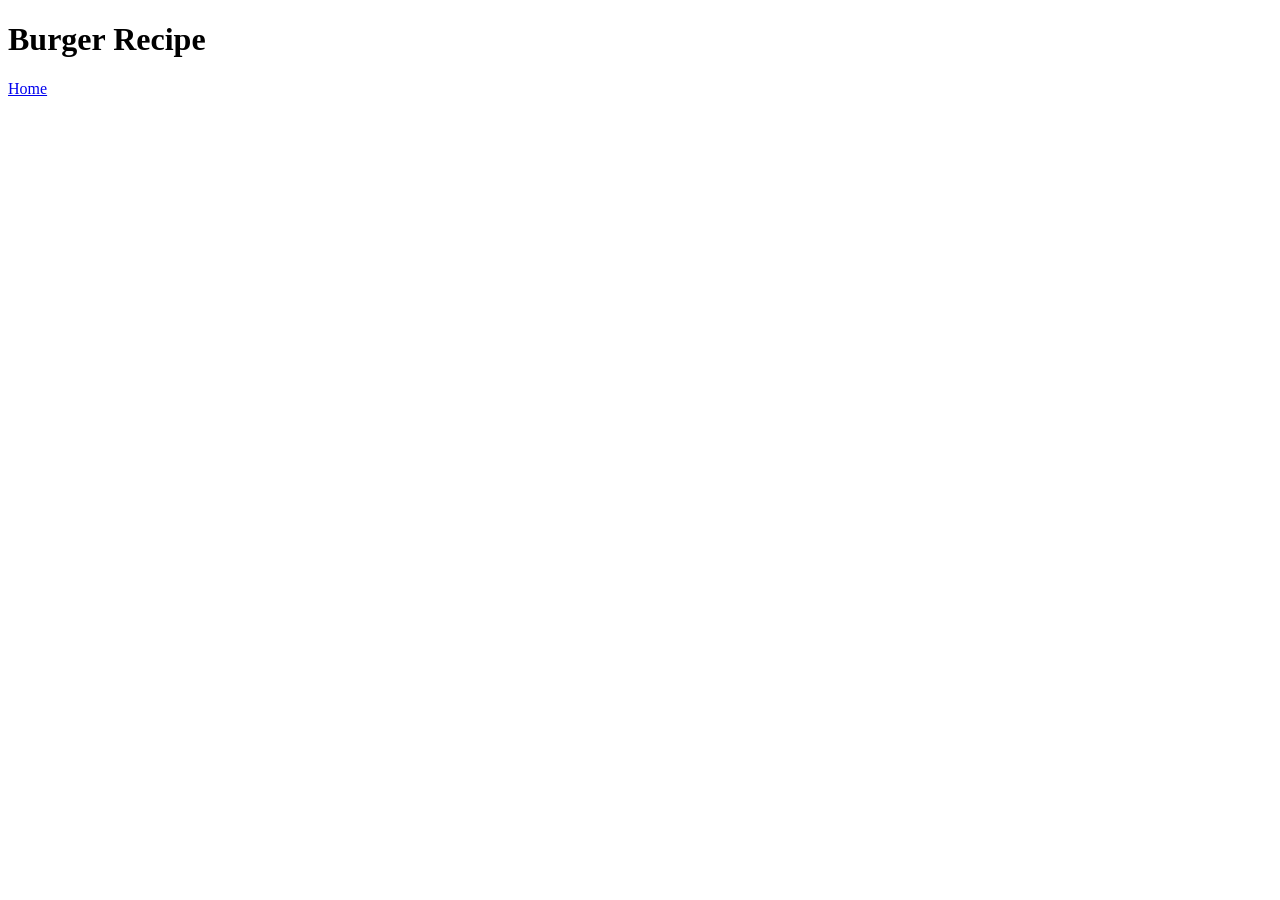
==== recipes/burger.html @ 6d275d41 "Created the initial commit with the following files: recipes/burger.html, recipes/lasagna.html, reci" ====
<!DOCTYPE html>
<html lang="en">
<head>
    <meta charset="UTF-8">
    <meta name="viewport" content="width=device-width, initial-scale=1.0">
    <title>Document</title>
</head>
<body>
    <h1>Burger Recipe</h1>
    <a href="/index.html">Home</a>
    
</body>
</html>
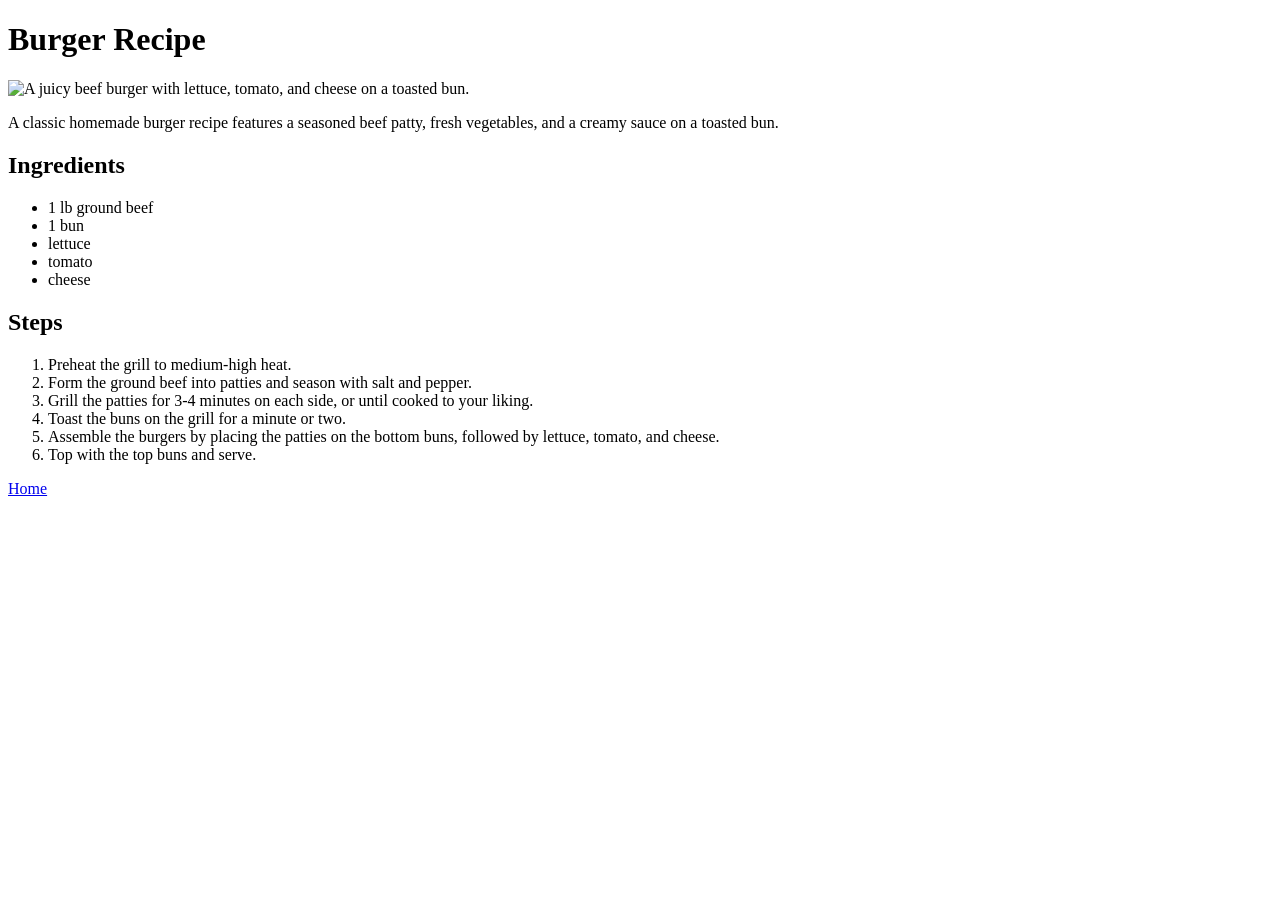
==== commit efec180c: "Added more content to the recipe pages and included images for each recipe. each recipe page now has" ====
--- a/recipes/burger.html
+++ b/recipes/burger.html
@@ -3,10 +3,30 @@
 <head>
     <meta charset="UTF-8">
     <meta name="viewport" content="width=device-width, initial-scale=1.0">
-    <title>Document</title>
+    <title>Odin Recipes - Burger</title>
 </head>
 <body>
     <h1>Burger Recipe</h1>
+     <img src="/images/burger.jpg" alt="A juicy beef burger with lettuce, tomato, and cheese on a toasted bun." width="400">
+    <p>A classic homemade burger recipe features a seasoned beef patty, fresh vegetables, and a creamy sauce on a toasted bun.
+    </p>
+    <h2>Ingredients</h2>
+    <ul>
+        <li>1 lb ground beef</li>
+        <li>1 bun</li>
+        <li>lettuce</li>
+        <li>tomato</li>
+        <li>cheese</li>
+    </ul>   
+    <h2>Steps</h2>
+    <ol>
+        <li>Preheat the grill to medium-high heat.</li>
+        <li>Form the ground beef into patties and season with salt and pepper.</li>
+        <li>Grill the patties for 3-4 minutes on each side, or until cooked to your liking.</li>
+        <li>Toast the buns on the grill for a minute or two.</li>
+        <li>Assemble the burgers by placing the patties on the bottom buns, followed by lettuce, tomato, and cheese.</li>
+        <li>Top with the top buns and serve.</li>
+    </ol>   
     <a href="/index.html">Home</a>
     
 </body>
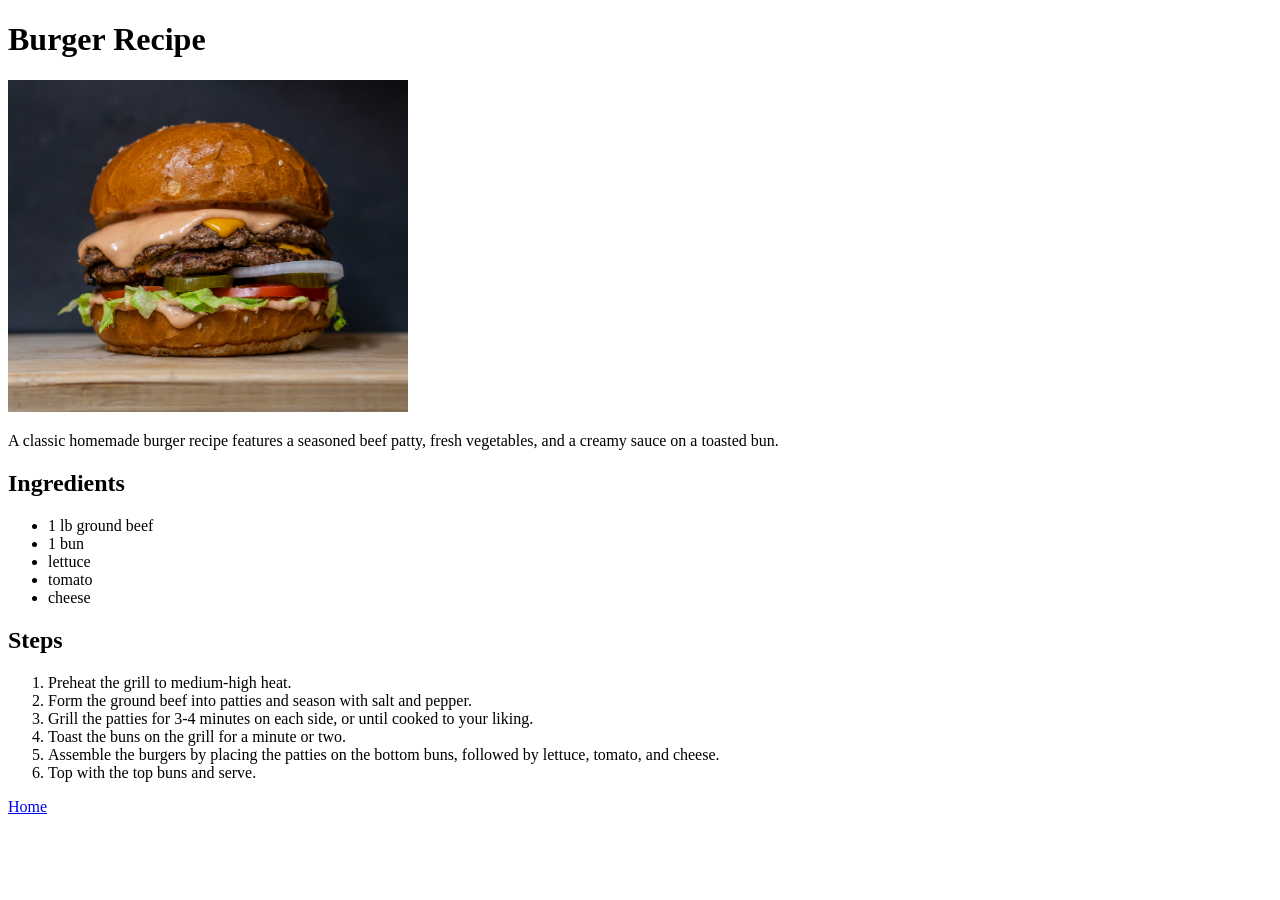
==== commit eb772b11: "Corrected the image path for all recipes. To ensure that the images display correctly." ====
--- a/recipes/burger.html
+++ b/recipes/burger.html
@@ -7,7 +7,7 @@
 </head>
 <body>
     <h1>Burger Recipe</h1>
-     <img src="/images/burger.jpg" alt="A juicy beef burger with lettuce, tomato, and cheese on a toasted bun." width="400">
+     <img src="../recipes/images/Burger.jpg" alt="A juicy beef burger with lettuce, tomato, and cheese on a toasted bun." width="400">
     <p>A classic homemade burger recipe features a seasoned beef patty, fresh vegetables, and a creamy sauce on a toasted bun.
     </p>
     <h2>Ingredients</h2>
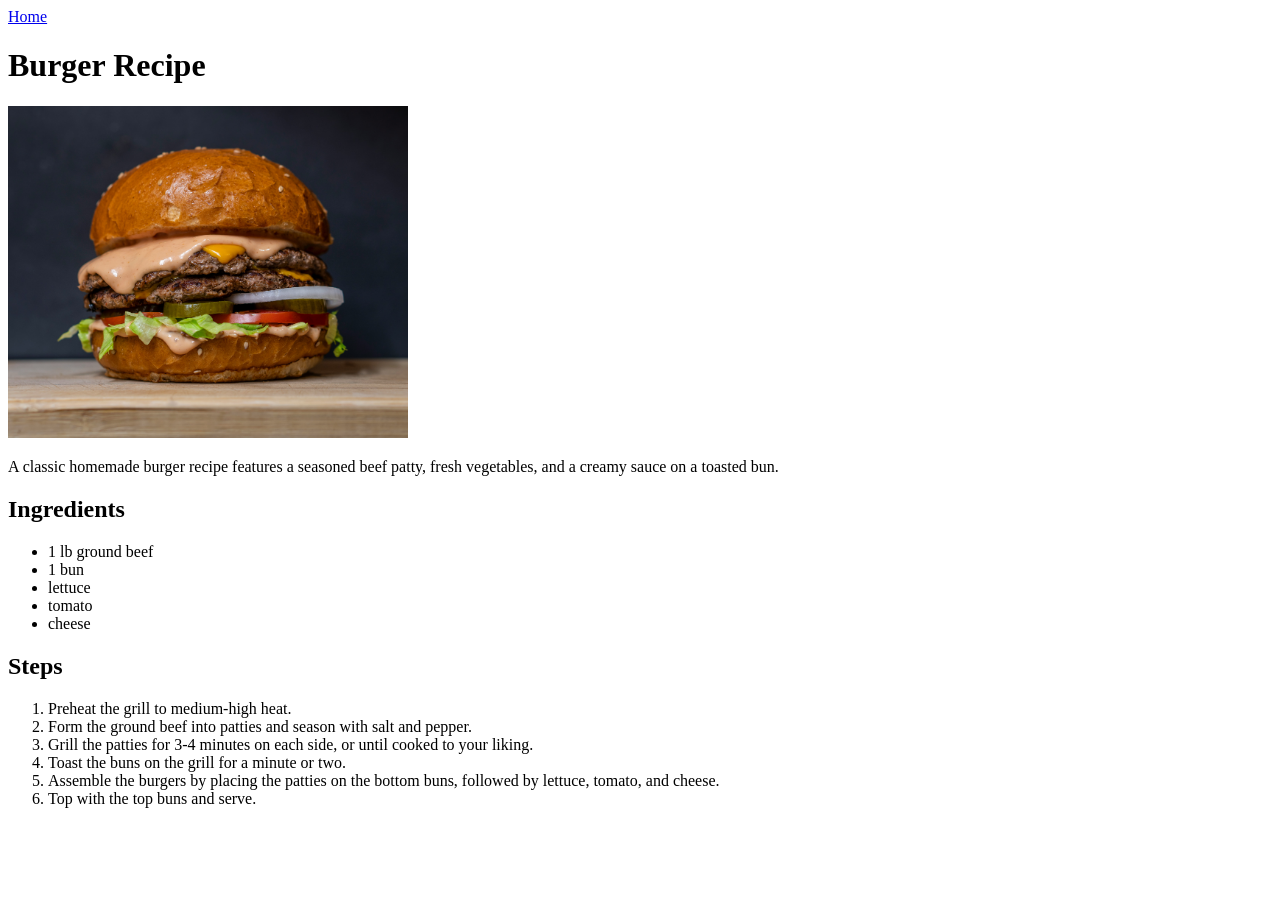
==== commit 8fdf180d: "I changed the link to the root directory to the top of the page on all the recipe pages. I also adde" ====
--- a/recipes/burger.html
+++ b/recipes/burger.html
@@ -6,6 +6,8 @@
     <title>Odin Recipes - Burger</title>
 </head>
 <body>
+
+    <a href="/index.html">Home</a>
     <h1>Burger Recipe</h1>
      <img src="../recipes/images/Burger.jpg" alt="A juicy beef burger with lettuce, tomato, and cheese on a toasted bun." width="400">
     <p>A classic homemade burger recipe features a seasoned beef patty, fresh vegetables, and a creamy sauce on a toasted bun.
@@ -27,7 +29,7 @@
         <li>Assemble the burgers by placing the patties on the bottom buns, followed by lettuce, tomato, and cheese.</li>
         <li>Top with the top buns and serve.</li>
     </ol>   
-    <a href="/index.html">Home</a>
+    
     
 </body>
 </html>
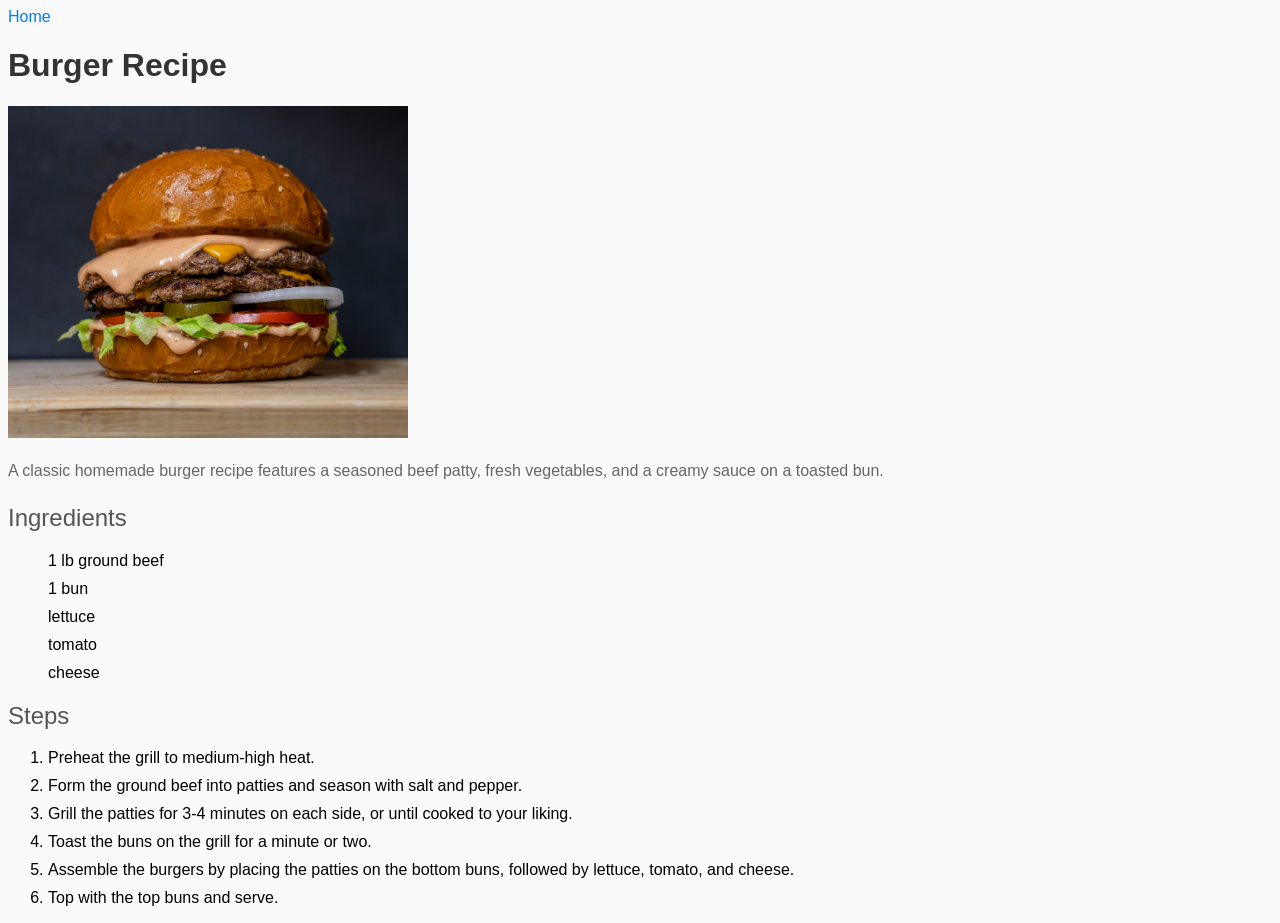
==== commit 0846e756: "styles Added stylesheet to recipes folder and linked it to all html files." ====
--- a/recipes/burger.html
+++ b/recipes/burger.html
@@ -4,10 +4,11 @@
     <meta charset="UTF-8">
     <meta name="viewport" content="width=device-width, initial-scale=1.0">
     <title>Odin Recipes - Burger</title>
+    <link rel="stylesheet" href="../recipes/style.css">
 </head>
 <body>
 
-    <a href="/index.html">Home</a>
+    <a href="../index.html">Home</a>
     <h1>Burger Recipe</h1>
      <img src="../recipes/images/Burger.jpg" alt="A juicy beef burger with lettuce, tomato, and cheese on a toasted bun." width="400">
     <p>A classic homemade burger recipe features a seasoned beef patty, fresh vegetables, and a creamy sauce on a toasted bun.
--- a/recipes/style.css
+++ b/recipes/style.css
@@ -0,0 +1,37 @@
+/* applying style as basic as possible */
+*{
+    background-color: #fafafa;
+    font-family: 'Arial', sans-serif;
+
+
+}
+
+
+h1{
+    font-weight: 600;
+    color: #333;
+}
+
+h2{
+    font-weight: 500;
+    color: #555;
+}
+
+p{
+    color: #666;
+    line-height: 1.6;
+}
+
+ul{
+    list-style-type: none;
+}
+
+li{
+    margin-bottom: 10px;
+}
+
+a{
+    text-decoration: none;
+    color: #007BFF;
+}
+
